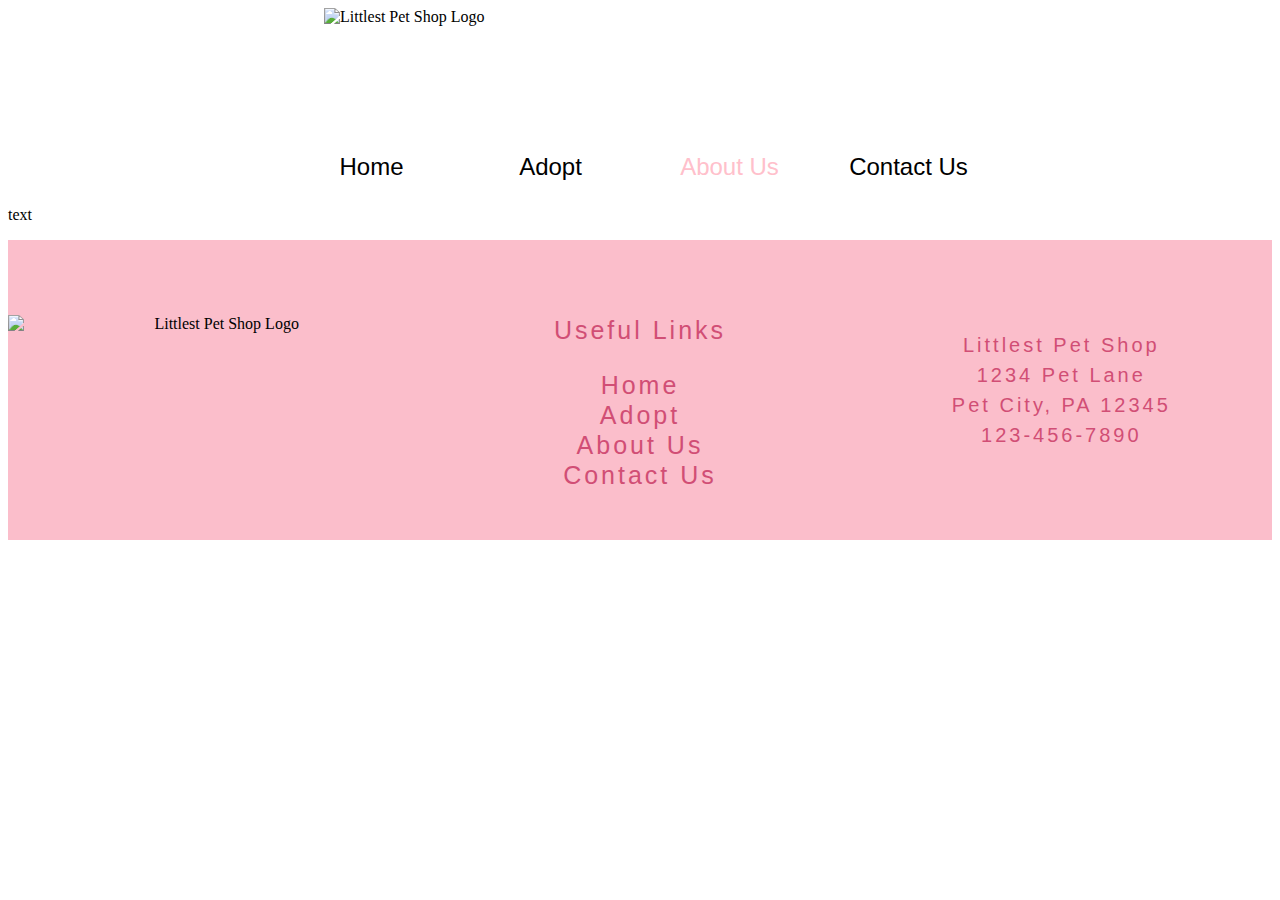
==== AboutUs.html @ 5cb1fb44 "Finished the footer and added it to all pages" ====
<!DOCTYPE html>

<head>

  <!-- Title that will show in tab bar -->
  <title>About Us</title>
  <link rel="stylesheet" href="stylesheet.css">
</head>

<body>

  <img
    src="https://static.wikia.nocookie.net/logopedia/images/1/18/Littlest_Pet_Shop_2012.svg/revision/latest?cb=20170628171546"
    alt="Littlest Pet Shop Logo" usemap="#logomap" width=166.67 height=120.33 class="center">

  <map name="logomap">
    <area shape="default" href="index.html">
  </map>

  <div class="topnav">
    <a href="index.html">Home</a>
    <a href="PetsAvailable.html">Adopt</a>
    <a class="active" href="AboutUs.html">About Us</a>
    <a href="Contact.html">Contact Us</a>
  </div>
  <p>text</p>

  <footer>
    <img class="item"
      src="https://static.wikia.nocookie.net/logopedia/images/1/18/Littlest_Pet_Shop_2012.svg/revision/latest?cb=20170628171546"
      alt="Littlest Pet Shop Logo" usemap="#logomap" width=208/34 height=150.41>

    <div class="item">
      <p class="index">Useful Links</p>
      <a href="index.html" class="index link">Home<br></a>
      <a href="PetsAvailable.html" class="index link">Adopt<br></a>
      <a href="AboutUs.html" class="index link">About Us<br></a>
      <a href="Contact.html" class="index link">Contact Us<br></a>
    </div>

    <p class="item info">Littlest Pet Shop<br>
      1234 Pet Lane<br>
      Pet City, PA 12345<br>
      123-456-7890</p>


  </footer>

</body>
<html>
---- stylesheet.css ----
/* Add a black background color to the top navigation */
.topnav {
  overflow: hidden;
  text-align: center;
  margin-bottom: 25px;
}

.topnav a,
.topnav a:visited {
  text-decoration: none;
  color: black;
  font-family: 'Gill Sans', 'Gill Sans MT', Calibri, 'Trebuchet MS', sans-serif;
  font-size: x-large;
  font-weight: 200;
  display: inline-block;
  width: 175px;
}

.topnav a.active,
.topnav a:hover,
.topnav a:active {
  color: pink;
}

.center {
  display: block;
  margin-left: auto;
  margin-right: auto;
  margin-bottom: 25px;
  width: 50%;
}

/* Container holding the image and the text */
.container {
  position: relative;
  text-align: center;
  color: white;
}

.crop {
  width: 100%;
  height: 550px;
  object-fit: cover;
  object-position: 50% 15%;
}

.img-text {
  color: white;
  font-family: Helvetica;
  letter-spacing: 9px;
  font-weight: bold;
  font-size: 75px;
  position: absolute;
  top: 70%;
  left: 50%;
  transform: translate(-50%, -50%);
  white-space: nowrap;
}

.img-text-2 {
  color: white;
  font-family: 'Lucida Sans', 'Lucida Sans Regular', 'Lucida Grande', 'Lucida Sans Unicode', Geneva, Verdana, sans-serif;
  letter-spacing: 3px;
  font-weight: bold;
  font-size: 30px;
  position: absolute;
  top: 85%;
  left: 50%;
  transform: translate(-50%, -90%);
  white-space: nowrap;
}

.flex-container {
  display: flex;
  justify-content: center;
  gap: 4%;
  margin-inline-end: 2%;
  margin-inline-start: 2%;
}

.flex-items {
  height: 420px;
  width:30%;
  text-align: center;
  margin-top: 5%;
  border-radius: 10px;
  border: 2px rgba(206, 121, 152, 0.337) solid;
  box-shadow: 5px 5px 5px 5px rgba(203, 111, 157, 0.248);
}

.flex-items h1.header {
  color: black;
  font-weight: lighter;
  margin-top: 0px;
  margin-inline: 20px;
  margin-bottom: 20px;
  font-size: xx-large;
  font-family: 'Lucida Sans', 'Lucida Sans Regular', 'Lucida Grande', 'Lucida Sans Unicode', Geneva, Verdana, sans-serif;
}

.flex-items p {
  color: rgb(157, 155, 155);
  margin-inline: 30px;
  font-size: larger;
  font-family: Arial, Helvetica, sans-serif;
  line-height: 1.4;
  margin-bottom: 27px;
}

.flex-items a {
  color: rgb(211, 146, 166);
  text-decoration: none;
  font-family: 'Lucida Sans', 'Lucida Sans Regular', 'Lucida Grande', 'Lucida Sans Unicode', Geneva, Verdana, sans-serif;
  padding-inline: 20px;
  padding-top: 5px;
  padding-bottom: 5px;
  border-radius: 5px;
  border: 2px rgb(211, 146, 166) solid;
}

.flex-items a:hover,
.flex-items a:active {
  color: rgb(236, 212, 220);
}

.banner {
  background-color: rgb(232, 166, 180);
  margin-top: 80px;
  display: flex;
  align-items: center;

  height:150px;
}

.banner p {
  font-size: 40px;
  font-family: 'Lucida Sans', 'Lucida Sans Regular', 'Lucida Grande', 'Lucida Sans Unicode', Geneva, Verdana, sans-serif;
  color: white;
  letter-spacing: 3px;
  font-weight: bold;
  margin-inline: 10%;
}

.banner a {
  font-size: 30px;
  font-family: Arial, Helvetica, sans-serif;
  letter-spacing: 2px;
  color: rgb(245, 89, 115);
  text-align: center;
  text-decoration: none;
  border-radius: 5px;
  background-color: white;
  padding-inline: 15px;
  padding-top: 4px;
  margin-inline: 5%;
}

.banner a:hover, .banner a:active {
  color: rgba(249, 130, 163, 0.661);
}

footer {
  background-color: rgb(251, 190, 203);
  display: flex;
  align-items: center;
  height: 300px;
  width: 100%;
  justify-content: center;
}

.item {
  flex: 1 1 0px;
  width: 0;
  text-align: center;
}

.index{
  color: rgb(209, 78, 117);
  font-size: 25px;
  font-family: 'Gill Sans', 'Gill Sans MT', Calibri, 'Trebuchet MS', sans-serif;
  text-decoration: none;
  letter-spacing: 3px;
  font-weight: normal;
  line-height: 30px;
}

.link:hover, .link:active {
  font-weight: bold;
}

.info {
  color: rgb(209, 78, 117);
  font-size: 20px;
  font-family: 'Gill Sans', 'Gill Sans MT', Calibri, 'Trebuchet MS', sans-serif;
  text-decoration: none;
  letter-spacing: 3px;
  font-weight: normal;
  line-height: 30px;
}
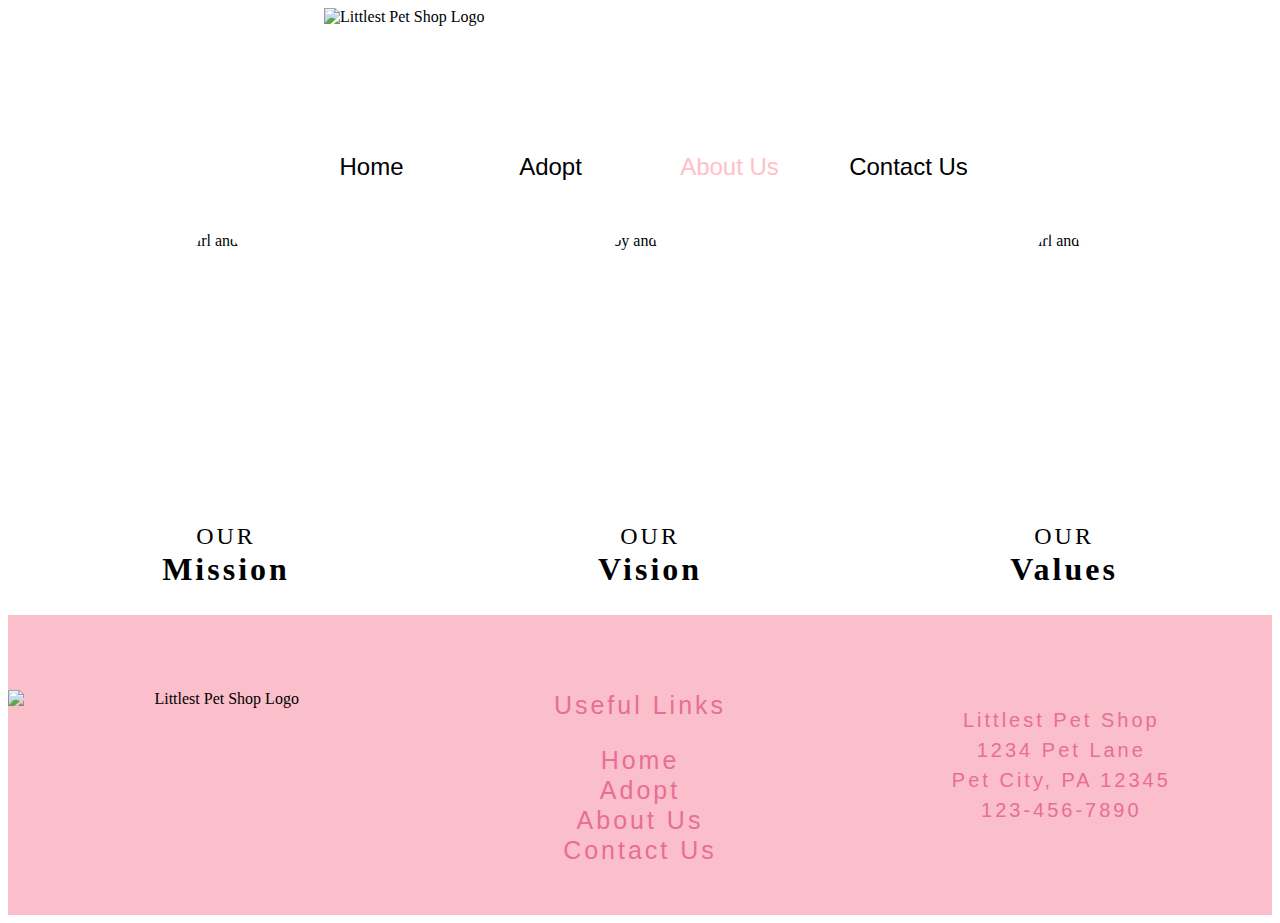
==== commit f82a8969: "moved stylesheets into a package and added headings for under the images in the about page" ====
--- a/AboutUs.html
+++ b/AboutUs.html
@@ -4,7 +4,8 @@
 
   <!-- Title that will show in tab bar -->
   <title>About Us</title>
-  <link rel="stylesheet" href="stylesheet.css">
+  <link type = "text/css" rel="stylesheet" href="stylesheets/stylesheet.css">
+  <link type = "text/css" rel = "stylesheet" href="stylesheets/about.css">
 </head>
 
 <body>
@@ -23,7 +24,27 @@
     <a class="active" href="AboutUs.html">About Us</a>
     <a href="Contact.html">Contact Us</a>
   </div>
-  <p>text</p>
+
+  <div class="aboutInfo">
+    <img src="Images/girlAndCat.jpeg" alt="Girl and Cat">
+    <img src="Images/dog-young-boy.jpeg" alt = "Boy and Dog">
+    <img src="Images/girlAndPuppy.jpeg" alt="Girl and Dog">
+  </div>
+
+  <div id = "headings">
+    <div>
+      <h1>OUR</h1>
+      <h2>Mission</h2>
+    </div>
+    <div>
+      <h1>OUR</h1>
+      <h2>Vision</h2>
+    </div>
+    <div>
+      <h1>OUR</h1>
+      <h2>Values</h2>
+    </div>
+  </div>
 
   <footer>
     <img class="item"
--- a/stylesheets/stylesheet.css
+++ b/stylesheets/stylesheet.css
@@ -0,0 +1,226 @@
+/* Add a top nav bar */
+.topnav {
+  overflow: hidden;
+  text-align: center;
+  margin-bottom: 25px;
+}
+
+/* Style the links inside the navigation bar */
+.topnav a {
+  text-decoration: none;
+  color: black;
+  font-family: 'Gill Sans', 'Gill Sans MT', Calibri, 'Trebuchet MS', sans-serif;
+  font-size: x-large;
+  font-weight: normal;
+  display: inline-block;
+  width: 175px;
+}
+
+/* Change the color of links on hover and active*/
+.topnav a.active,
+.topnav a:hover,
+.topnav a:active {
+  color: pink;
+}
+
+/* Centers the littlest pet shop logo at the top of the page */
+.center {
+  display: block;
+  margin-left: auto;
+  margin-right: auto;
+  margin-bottom: 25px;
+  width: 50%;
+}
+
+/* Container holding the image of the dog and girl and the text */
+.container {
+  position: relative;
+  text-align: center;
+  color: white;
+}
+
+/* Crops the image of the dog and girl */
+.crop {
+  width: 100%;
+  height: 600px;
+  object-fit: cover;
+  object-position: 50% 15%;
+}
+
+/* Text on the image */
+.img-text {
+  color: white;
+  font-family: Georgia, Times, 'Times New Roman', serif;
+  letter-spacing: 9px;
+  font-weight: bold;
+  font-size: 75px;
+  position: absolute;
+  top: 75%;
+  left: 50%;
+  transform: translate(-50%, -50%);
+  white-space: nowrap;
+}
+
+/* Bottom line of text on the image */
+.img-text-2 {
+  color: white;
+  font-family: sans-serif;
+  letter-spacing: 3px;
+  font-weight: bold;
+  font-size: 30px;
+  position: absolute;
+  top: 90%;
+  left: 50%;
+  transform: translate(-50%, -90%);
+  white-space: nowrap;
+}
+
+/* Container for the info squares*/
+.flex-container {
+  display: flex;
+  justify-content: center;
+  gap: 5%;
+  margin-inline-end: 3%;
+  margin-inline-start: 3%;
+  height: 100%;
+}
+
+/* Individual info squares */
+.flex-items {
+  width: 40%;
+  height: 100%;
+  text-align: center;
+  margin-top: 5%;
+  border-radius: 10px;
+  border: 2px rgba(239, 107, 107, 0.248) solid;
+  box-shadow: 5px 5px 5px 5px rgba(239, 107, 107, 0.248);
+}
+
+/* Titles of the info squares */
+.flex-items h1.header {
+  color: black;
+  font-weight: lighter;
+  margin-top: 0px;
+  margin-inline: 20px;
+  margin-bottom: 20px;
+  font-size: xx-large;
+  font-family: 'Lucida Sans', 'Lucida Sans Regular', 'Lucida Grande', 'Lucida Sans Unicode', Geneva, Verdana, sans-serif;
+}
+
+/* Text of the info squares */
+.flex-items p {
+  color: rgb(157, 155, 155);
+  margin-inline: 10%;
+  font-size: larger;
+  font-family: Arial, Helvetica, sans-serif;
+  line-height: 1.4;
+  margin-bottom: 20px;
+}
+
+/* Buttons of the info squares */
+.flex-items a {
+  color: rgb(211, 146, 166);
+  text-decoration: none;
+  font-family: 'Lucida Sans', 'Lucida Sans Regular', 'Lucida Grande', 'Lucida Sans Unicode', Geneva, Verdana, sans-serif;
+  padding-inline: 20px;
+  padding-top: 5px;
+  padding-bottom: 5px;
+  border-radius: 4px;
+  border: 2px rgb(226, 179, 193) solid;
+  display: inline-block;
+  margin-bottom: 5%;
+}
+
+/* Hover and active effects of the buttons */
+.flex-items a:hover,
+.flex-items a:active {
+  color: white;
+  background-color: rgb(226, 179, 193);
+}
+
+/* Container for the Get In Touch banner */
+.banner {
+  background-color: rgb(232, 166, 180);
+  margin-top: 80px;
+  display: flex;
+  align-items: center;
+  height: 150px;
+}
+
+/* Text of the Get In Touch banner */
+.banner p {
+  font-size: 40px;
+  font-family: 'Lucida Sans', 'Lucida Sans Regular', 'Lucida Grande', 'Lucida Sans Unicode', Geneva, Verdana, sans-serif;
+  color: white;
+  letter-spacing: 3px;
+  font-weight: bold;
+  margin-inline: 10%;
+}
+
+/* Links of the Get In Touch banner */
+.banner a {
+  font-size: 30px;
+  font-family: 'Trebuchet MS', 'Lucida Sans Unicode', 'Lucida Grande', 'Lucida Sans', Arial, sans-serif;
+  letter-spacing: 2px;
+  color: rgb(232, 166, 180);
+  background-color: white;
+  text-align: center;
+  text-decoration: none;
+  border-radius: 5px;
+  border: 3px white solid;
+  padding-inline: 2%;
+  padding-block: 0.5%;
+  margin-inline: 3%;
+}
+
+/* Hover and active effects of the links for the Get In Touch banner*/
+.banner a:hover,
+.banner a:active {
+  color: white;
+  background-color: transparent;
+}
+
+/* Container for the footer */
+footer {
+  background-color: rgb(251, 190, 203);
+  display: flex;
+  align-items: center;
+  height: 300px;
+  width: 100%;
+  justify-content: center;
+}
+
+/* Individual footer items */
+.item {
+  flex: 1 1 0px;
+  width: 0;
+  text-align: center;
+}
+
+/* Text and links of the footer */
+.index {
+  color: rgb(231, 110, 149);
+  font-size: 25px;
+  font-family: 'Gill Sans', 'Gill Sans MT', Calibri, 'Trebuchet MS', sans-serif;
+  text-decoration: none;
+  letter-spacing: 3px;
+  font-weight: normal;
+  line-height: 30px;
+}
+
+/* Effects for Links of the footer when hovering or active*/
+.link:hover,
+.link:active {
+  color: white;
+}
+
+/* Paragraph with address on the footer */
+.info {
+  color: rgb(231, 110, 149);
+  font-size: 20px;
+  font-family: 'Gill Sans', 'Gill Sans MT', Calibri, 'Trebuchet MS', sans-serif;
+  text-decoration: none;
+  letter-spacing: 3px;
+  font-weight: normal;
+  line-height: 30px;
+}--- a/stylesheets/about.css
+++ b/stylesheets/about.css
@@ -0,0 +1,40 @@
+.aboutInfo {
+    width: 100%;
+    box-sizing: border-box;
+    display: flex;
+    align-items: center;
+    justify-content: space-around;
+    text-align: center;
+    margin-top: 4%;
+    margin-bottom: 2%;
+}
+
+.aboutInfo img {
+    border-radius: 50%;
+    height: 250px;
+}
+
+#headings {
+    width: 100%;
+    box-sizing: border-box;
+    display: flex;
+    justify-content: space-around;
+}
+
+#headings h1 {
+    font-family: Cambria, Cochin, Georgia, Times, 'Times New Roman', serif;
+    font-weight: lighter;
+    margin-bottom: 1%;
+    letter-spacing: 3px;
+    text-align: center;
+    font-size: x-large;
+}
+
+#headings h2 {
+    font-family: Cambria, Cochin, Georgia, Times, 'Times New Roman', serif;
+    font-weight: bold;
+    margin-top: 1%;
+    letter-spacing: 3px;
+    text-align: center;
+    font-size: xx-large;
+}